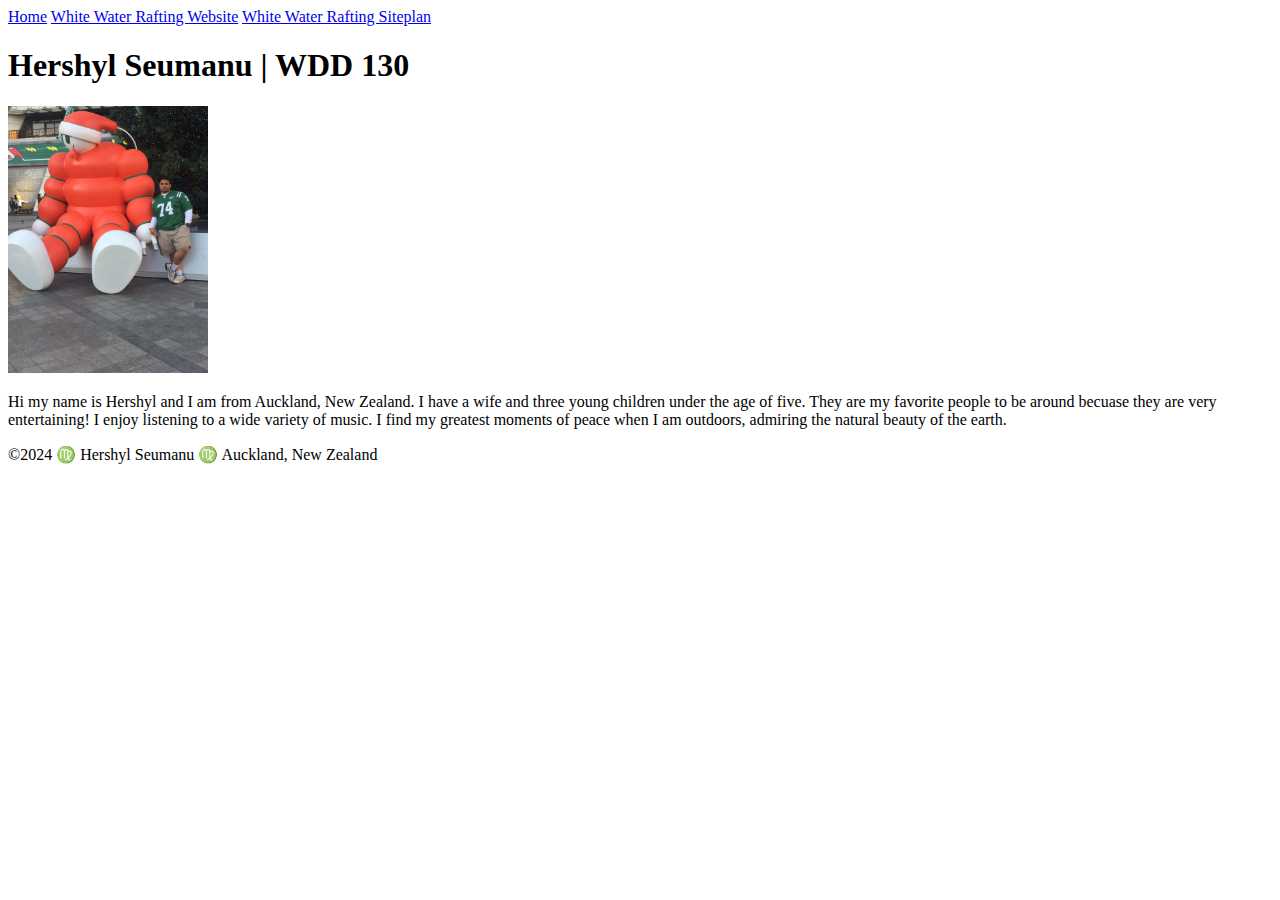
==== index.html @ 5e083891 "first commit" ====
<!DOCTYPE html>
<html lang="en-US">
    <head>
        <meta charset="utf-8">
        <meta name="viewport" content="width=device-width,initial-scale=1.0">        
        <title>Hershyl Seumanu | WDD130</title>
    </head>
    <body> 
        <header>
            <nav>
                <a href="#">Home</a>
                <a href="wwr/">White Water Rafting Website</a>
                <a href="wwr/site-plan-rafting.html">White Water Rafting Siteplan</a>
            </nav>
        </header>
        <main>
            <h1>Hershyl Seumanu | WDD 130</h1>
            <img src="images/profile.JPG" alt="Hershyl" width="200">
            <p>Hi my name is Hershyl and I am from Auckland, New Zealand. I have a wife and three young children under the age of five. They are my favorite people to be around becuase they are very entertaining!
                I enjoy listening to a wide variety of music. I find my greatest moments of peace when I am outdoors, admiring the natural beauty of the earth. 
        </main>
        <footer>
            <p>©2024 ♍ Hershyl Seumanu ♍ Auckland, New Zealand</p>
        </footer>           
    </body>
</html>
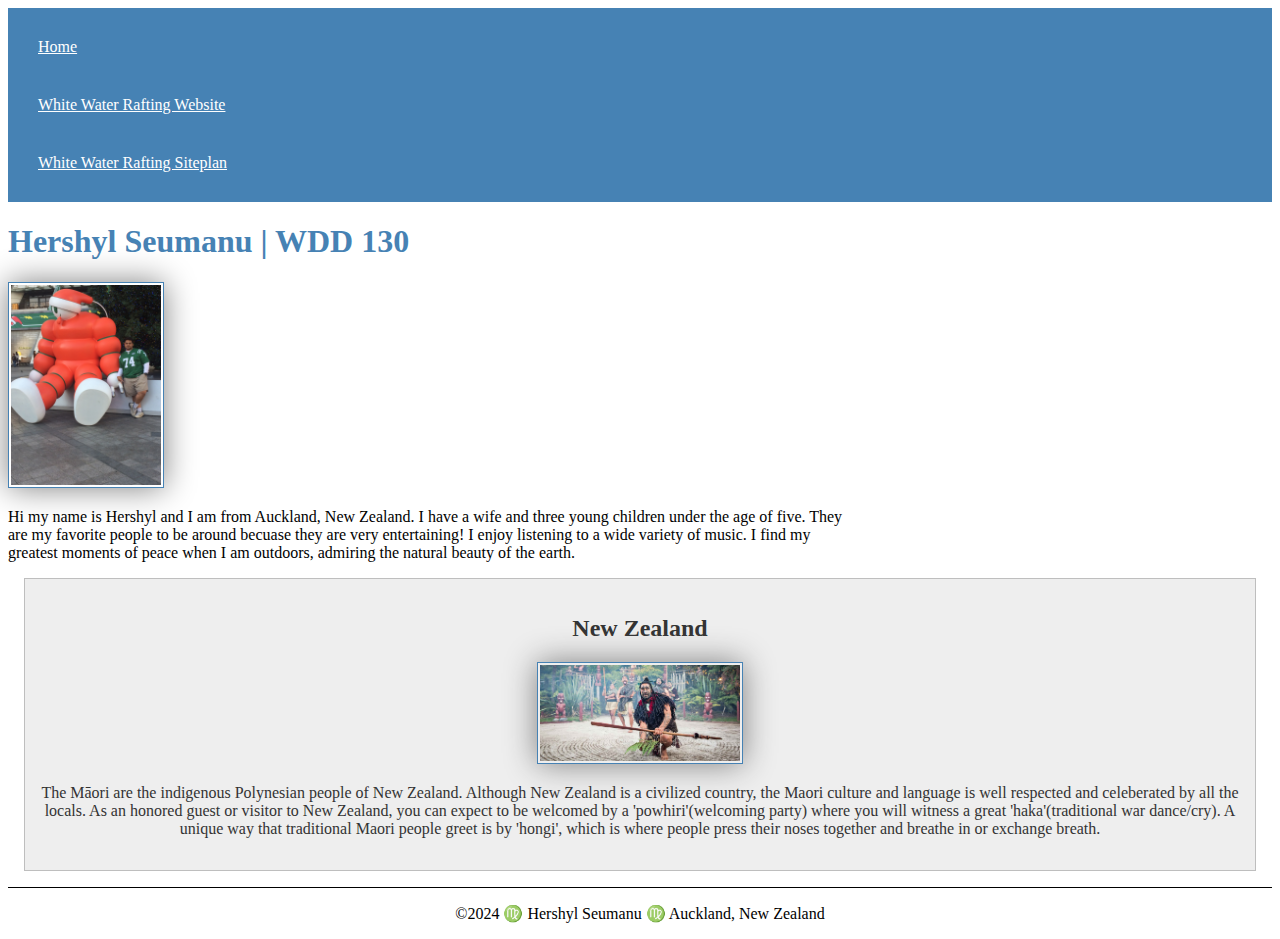
==== commit 58de1f16: "Enhance course page" ====
--- a/index.html
+++ b/index.html
@@ -1,26 +1,37 @@
 <!DOCTYPE html>
 <html lang="en-US">
-    <head>
-        <meta charset="utf-8">
-        <meta name="viewport" content="width=device-width,initial-scale=1.0">        
-        <title>Hershyl Seumanu | WDD130</title>
-    </head>
-    <body> 
-        <header>
-            <nav>
-                <a href="#">Home</a>
-                <a href="wwr/">White Water Rafting Website</a>
-                <a href="wwr/site-plan-rafting.html">White Water Rafting Siteplan</a>
-            </nav>
-        </header>
-        <main>
-            <h1>Hershyl Seumanu | WDD 130</h1>
-            <img src="images/profile.JPG" alt="Hershyl" width="200">
-            <p>Hi my name is Hershyl and I am from Auckland, New Zealand. I have a wife and three young children under the age of five. They are my favorite people to be around becuase they are very entertaining!
-                I enjoy listening to a wide variety of music. I find my greatest moments of peace when I am outdoors, admiring the natural beauty of the earth. 
-        </main>
-        <footer>
-            <p>©2024 ♍ Hershyl Seumanu ♍ Auckland, New Zealand</p>
-        </footer>           
-    </body>
+
+<head>
+    <meta charset="utf-8">
+    <meta name="viewport" content="width=device-width,initial-scale=1.0">        
+    <title>Hershyl Seumanu | WDD130</title>
+    <meta name="description" content="Hershyl Seumanu, WDD130, White Water Rafting">
+    <meta name="author" content="Hershyl Seumanu">
+    <link rel="stylesheet" href="styles/styles.css">
+</head>
+
+<body> 
+    <header>
+        <nav>
+            <a href="#">Home</a>
+            <a href="wwr/">White Water Rafting Website</a>
+            <a href="wwr/site-plan-rafting.html">White Water Rafting Siteplan</a>
+        </nav>
+    </header>
+    <main>
+        <h1>Hershyl Seumanu | WDD 130</h1>
+        <img src="images/profile.JPG" alt="Hershyl" width="200">
+        <p>Hi my name is Hershyl and I am from Auckland, New Zealand. I have a wife and three young children under the age of five. They are my favorite people to be around becuase they are very entertaining!
+            I enjoy listening to a wide variety of music. I find my greatest moments of peace when I am outdoors, admiring the natural beauty of the earth. 
+    </main>
+    <aside>
+        <h2>New Zealand</h2>
+        <img src="images/nz-maori.jpg" alt="Maori Culture" >
+        <p>The Māori are the indigenous Polynesian people of New Zealand. Although New Zealand is a civilized country, the Maori culture and language is well respected and celeberated by all the locals. As an honored guest or visitor to New Zealand, you can expect to be welcomed by a 'powhiri'(welcoming party) where you will witness a great 'haka'(traditional war dance/cry). A unique way that traditional Maori people greet is by 'hongi', which is where people press their noses together and breathe in or exchange breath.</p>
+    </aside>
+    <footer>
+        <p>©2024 ♍ Hershyl Seumanu ♍ Auckland, New Zealand</p>
+    </footer>           
+</body>
+
 </html>--- a/styles/styles.css
+++ b/styles/styles.css
@@ -0,0 +1,55 @@
+nav {
+    background-color: steelblue;
+    padding: 10px;
+}
+
+nav a {
+    color: white;
+    display: block;
+    padding: 20px;
+}
+
+h1 {
+    color: steelblue;
+}
+
+img {
+    width: 150px;
+    height: auto;
+    border: 1px solid steelblue;
+    padding: 2px;
+    box-shadow: 0 0 30px gray;
+}
+
+p {
+    padding: 0;
+}
+
+main {
+    max-width: 840px;
+}
+
+main img {
+    width: 150px;
+    height: auto;
+}
+
+aside {
+    margin: 1em;
+    border: 1px solid rgba(0, 0, 0, 0.2);
+    padding: 1em;
+    background-color: #eee;
+    color: #333;
+    text-align: center;
+}
+
+aside img {
+    width: 200px;
+    height: auto;
+}
+
+footer {
+    margin-top: 1em;
+    border-top: 1px solid #000;
+    text-align: center;
+}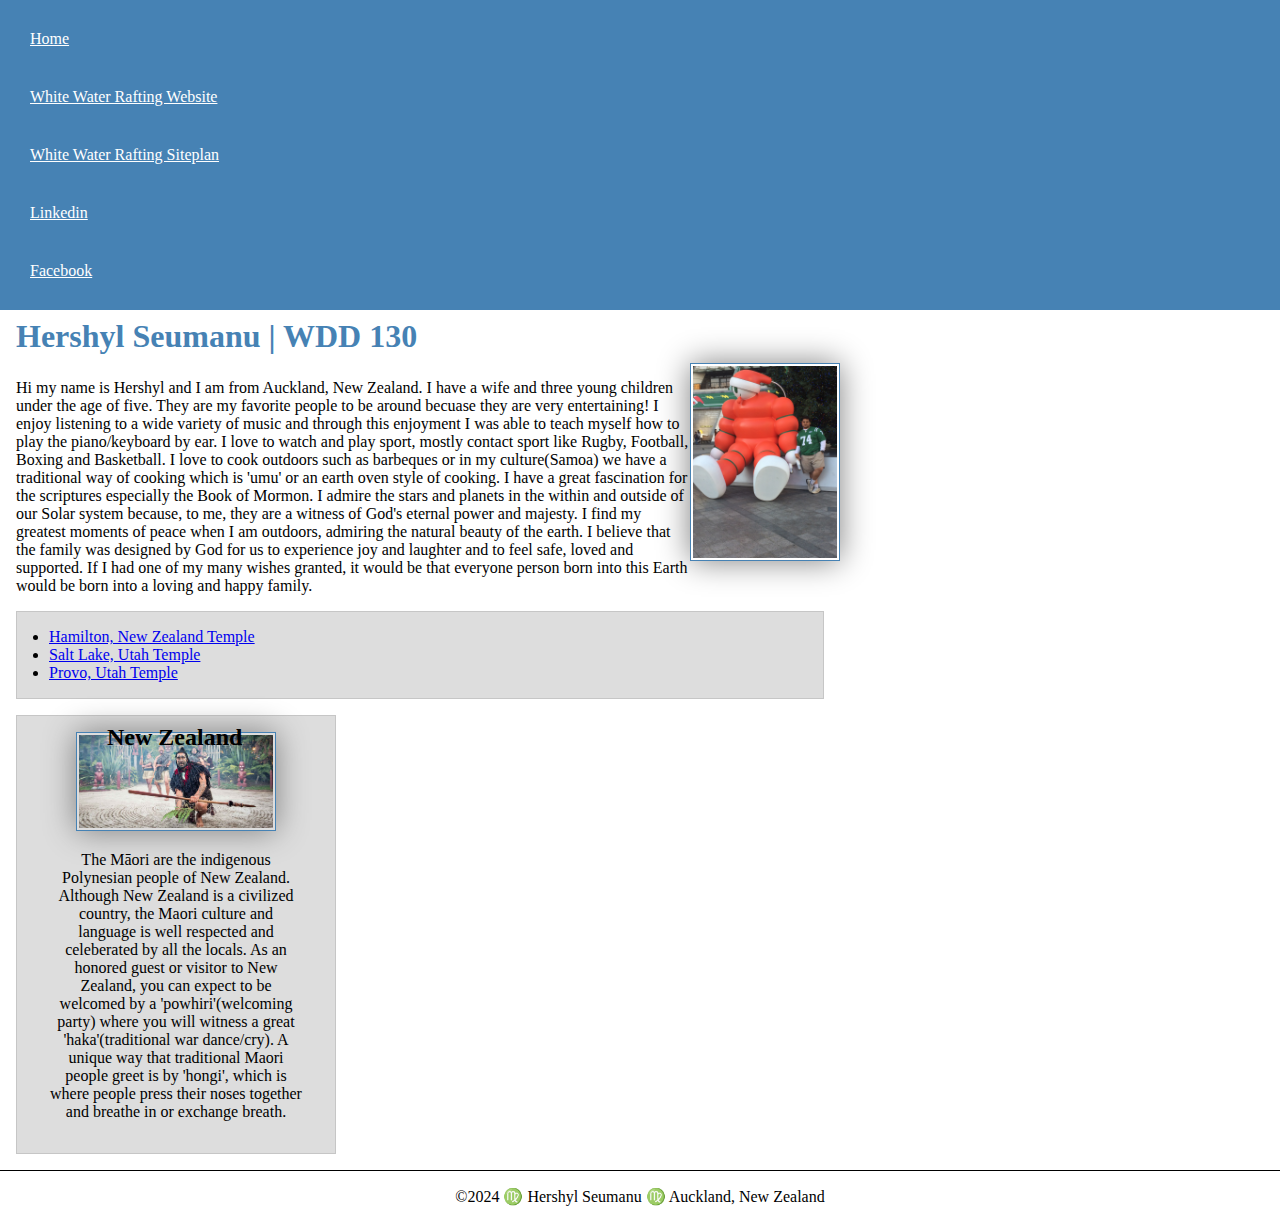
==== commit 1d372f7f: "index page updated 26/09/2023" ====
--- a/index.html
+++ b/index.html
@@ -16,15 +16,26 @@
             <a href="#">Home</a>
             <a href="wwr/">White Water Rafting Website</a>
             <a href="wwr/site-plan-rafting.html">White Water Rafting Siteplan</a>
+            <a href="https://linkedin.com">Linkedin</a>
+            <a href="https://facebook.com">Facebook</a>
         </nav>
     </header>
     <main>
         <h1>Hershyl Seumanu | WDD 130</h1>
         <img src="images/profile.JPG" alt="Hershyl" width="200">
         <p>Hi my name is Hershyl and I am from Auckland, New Zealand. I have a wife and three young children under the age of five. They are my favorite people to be around becuase they are very entertaining!
-            I enjoy listening to a wide variety of music. I find my greatest moments of peace when I am outdoors, admiring the natural beauty of the earth. 
+            I enjoy listening to a wide variety of music and through this enjoyment I was able to teach myself how to play the piano/keyboard by ear. I love to watch and play sport, mostly contact sport like Rugby, Football, Boxing and Basketball.
+            I love to cook outdoors such as barbeques or in my culture(Samoa) we have a traditional way of cooking which is 'umu' or an earth oven style of cooking.
+            I have a great fascination for the scriptures especially the Book of Mormon. I admire the stars and planets in the within and outside of our Solar system because, to me, they are a witness of God's eternal power and majesty.
+            I find my greatest moments of peace when I am outdoors, admiring the natural beauty of the earth. I believe that the family was designed by God for us to experience joy and laughter and to feel safe, loved and supported.
+            If I had one of my many wishes granted, it would be that everyone person born into this Earth would be born into a loving and happy family.
+        <ul class="box indent">
+            <li><a href="https://www.churchofjesuschrist.org/temples/details/hamilton-new-zealand-temple?lang=eng" target="_blank">Hamilton, New Zealand Temple</a></li>
+            <li><a href="https://www.churchofjesuschrist.org/temples/details/salt-lake-temple?lang=eng" target="_blank">Salt Lake, Utah Temple</a></li>
+            <li><a href="https://www.churchofjesuschrist.org/temples/details/provo-utah-temple?lang=eng" target="_blank">Provo, Utah Temple</a></li>
+        </ul> 
     </main>
-    <aside>
+    <aside class="box">
         <h2>New Zealand</h2>
         <img src="images/nz-maori.jpg" alt="Maori Culture" >
         <p>The Māori are the indigenous Polynesian people of New Zealand. Although New Zealand is a civilized country, the Maori culture and language is well respected and celeberated by all the locals. As an honored guest or visitor to New Zealand, you can expect to be welcomed by a 'powhiri'(welcoming party) where you will witness a great 'haka'(traditional war dance/cry). A unique way that traditional Maori people greet is by 'hongi', which is where people press their noses together and breathe in or exchange breath.</p>
@@ -33,5 +44,5 @@
         <p>©2024 ♍ Hershyl Seumanu ♍ Auckland, New Zealand</p>
     </footer>           
 </body>
-
+<!-- 21/09/2023 -->
 </html>--- a/styles/styles.css
+++ b/styles/styles.css
@@ -1,3 +1,9 @@
+* {
+    margin: 0;
+    padding: 0;
+    box-sizing: border-box;
+}
+
 nav {
     background-color: steelblue;
     padding: 10px;
@@ -11,6 +17,8 @@
 
 h1 {
     color: steelblue;
+    padding: .5rem;
+    padding-left: 1rem;
 }
 
 img {
@@ -32,15 +40,22 @@
 main img {
     width: 150px;
     height: auto;
+    float: right;
+}
+
+p {
+    margin: 1rem;
 }
 
 aside {
-    margin: 1em;
+    width: 20rem;
+    margin: 1rem;
     border: 1px solid rgba(0, 0, 0, 0.2);
-    padding: 1em;
+    padding: 1rem;
     background-color: #eee;
     color: #333;
     text-align: center;
+    position: relative;
 }
 
 aside img {
@@ -48,8 +63,27 @@
     height: auto;
 }
 
+aside h2 {
+    position: absolute;
+    left: 90px;
+    bottom: 402px;
+}
+
 footer {
-    margin-top: 1em;
+    margin-top: 1rem;
     border-top: 1px solid #000;
     text-align: center;
+}
+
+/* Class Selector */
+.box {
+    margin: 1rem;
+    border: 1px solid rgba(0, 0, 0, .1);
+    padding: 1rem;
+    background-color: #ddd;
+    color: #000;
+}
+
+.indent {
+    padding-left: 2rem;
 }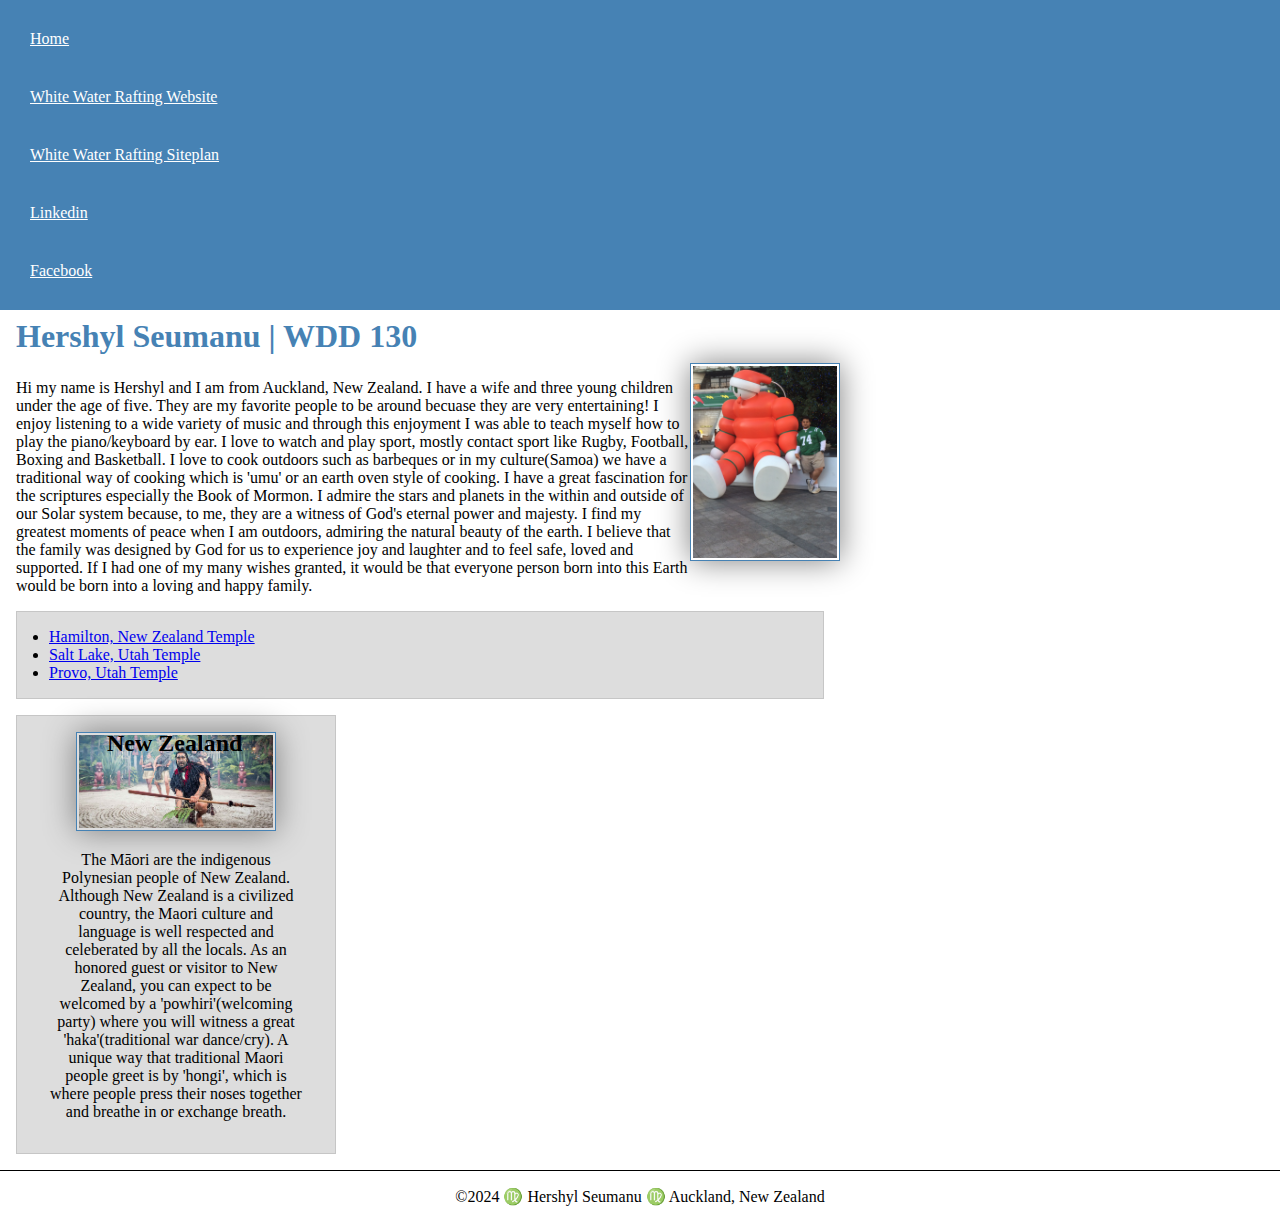
==== commit a67c9b3c: "space added to WDD' '130. CSS comment taken out" ====
--- a/index.html
+++ b/index.html
@@ -4,7 +4,7 @@
 <head>
     <meta charset="utf-8">
     <meta name="viewport" content="width=device-width,initial-scale=1.0">        
-    <title>Hershyl Seumanu | WDD130</title>
+    <title>Hershyl Seumanu | WDD 130</title>
     <meta name="description" content="Hershyl Seumanu, WDD130, White Water Rafting">
     <meta name="author" content="Hershyl Seumanu">
     <link rel="stylesheet" href="styles/styles.css">
--- a/styles/styles.css
+++ b/styles/styles.css
@@ -66,7 +66,7 @@
 aside h2 {
     position: absolute;
     left: 90px;
-    bottom: 402px;
+    bottom: 396px;
 }
 
 footer {
@@ -75,7 +75,6 @@
     text-align: center;
 }
 
-/* Class Selector */
 .box {
     margin: 1rem;
     border: 1px solid rgba(0, 0, 0, .1);
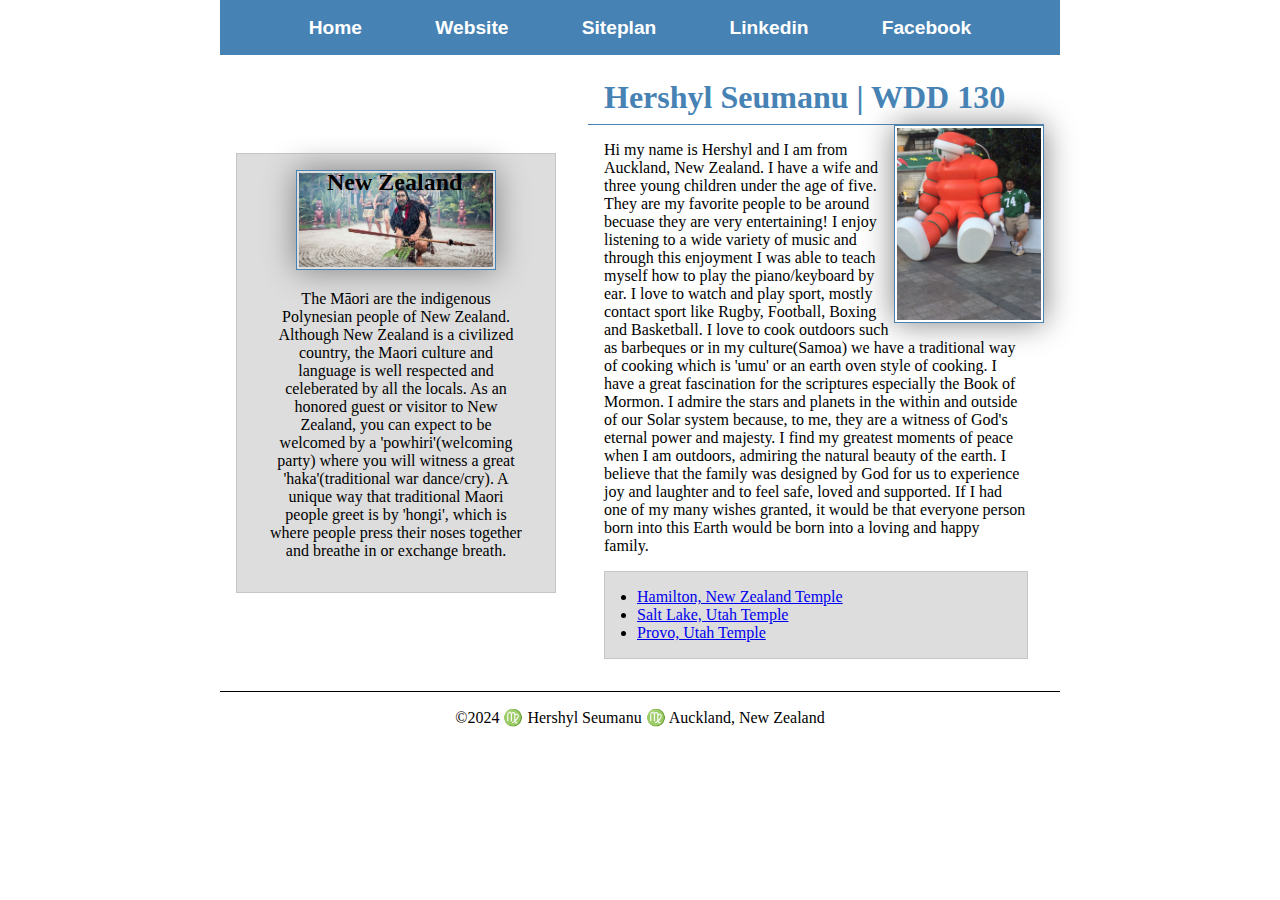
==== commit 81dd09dd: "W04 Assignment: Course Home Layout Update" ====
--- a/index.html
+++ b/index.html
@@ -14,32 +14,34 @@
     <header>
         <nav>
             <a href="#">Home</a>
-            <a href="wwr/">White Water Rafting Website</a>
-            <a href="wwr/site-plan-rafting.html">White Water Rafting Siteplan</a>
+            <a href="wwr/">Website</a>
+            <a href="wwr/site-plan-rafting.html">Siteplan</a>
             <a href="https://linkedin.com">Linkedin</a>
             <a href="https://facebook.com">Facebook</a>
         </nav>
     </header>
-    <main>
-        <h1>Hershyl Seumanu | WDD 130</h1>
-        <img src="images/profile.JPG" alt="Hershyl" width="200">
-        <p>Hi my name is Hershyl and I am from Auckland, New Zealand. I have a wife and three young children under the age of five. They are my favorite people to be around becuase they are very entertaining!
-            I enjoy listening to a wide variety of music and through this enjoyment I was able to teach myself how to play the piano/keyboard by ear. I love to watch and play sport, mostly contact sport like Rugby, Football, Boxing and Basketball.
-            I love to cook outdoors such as barbeques or in my culture(Samoa) we have a traditional way of cooking which is 'umu' or an earth oven style of cooking.
-            I have a great fascination for the scriptures especially the Book of Mormon. I admire the stars and planets in the within and outside of our Solar system because, to me, they are a witness of God's eternal power and majesty.
-            I find my greatest moments of peace when I am outdoors, admiring the natural beauty of the earth. I believe that the family was designed by God for us to experience joy and laughter and to feel safe, loved and supported.
-            If I had one of my many wishes granted, it would be that everyone person born into this Earth would be born into a loving and happy family.
-        <ul class="box indent">
-            <li><a href="https://www.churchofjesuschrist.org/temples/details/hamilton-new-zealand-temple?lang=eng" target="_blank">Hamilton, New Zealand Temple</a></li>
-            <li><a href="https://www.churchofjesuschrist.org/temples/details/salt-lake-temple?lang=eng" target="_blank">Salt Lake, Utah Temple</a></li>
-            <li><a href="https://www.churchofjesuschrist.org/temples/details/provo-utah-temple?lang=eng" target="_blank">Provo, Utah Temple</a></li>
-        </ul> 
-    </main>
-    <aside class="box">
-        <h2>New Zealand</h2>
-        <img src="images/nz-maori.jpg" alt="Maori Culture" >
-        <p>The Māori are the indigenous Polynesian people of New Zealand. Although New Zealand is a civilized country, the Maori culture and language is well respected and celeberated by all the locals. As an honored guest or visitor to New Zealand, you can expect to be welcomed by a 'powhiri'(welcoming party) where you will witness a great 'haka'(traditional war dance/cry). A unique way that traditional Maori people greet is by 'hongi', which is where people press their noses together and breathe in or exchange breath.</p>
-    </aside>
+    <div class="grid">
+        <main>
+            <h1>Hershyl Seumanu | WDD 130</h1>
+            <img src="images/profile.JPG" alt="Hershyl" width="200">
+            <p>Hi my name is Hershyl and I am from Auckland, New Zealand. I have a wife and three young children under the age of five. They are my favorite people to be around becuase they are very entertaining!
+                I enjoy listening to a wide variety of music and through this enjoyment I was able to teach myself how to play the piano/keyboard by ear. I love to watch and play sport, mostly contact sport like Rugby, Football, Boxing and Basketball.
+                I love to cook outdoors such as barbeques or in my culture(Samoa) we have a traditional way of cooking which is 'umu' or an earth oven style of cooking.
+                I have a great fascination for the scriptures especially the Book of Mormon. I admire the stars and planets in the within and outside of our Solar system because, to me, they are a witness of God's eternal power and majesty.
+                I find my greatest moments of peace when I am outdoors, admiring the natural beauty of the earth. I believe that the family was designed by God for us to experience joy and laughter and to feel safe, loved and supported.
+                If I had one of my many wishes granted, it would be that everyone person born into this Earth would be born into a loving and happy family.
+            <ul class="box indent">
+                <li><a href="https://www.churchofjesuschrist.org/temples/details/hamilton-new-zealand-temple?lang=eng" target="_blank">Hamilton, New Zealand Temple</a></li>
+                <li><a href="https://www.churchofjesuschrist.org/temples/details/salt-lake-temple?lang=eng" target="_blank">Salt Lake, Utah Temple</a></li>
+                <li><a href="https://www.churchofjesuschrist.org/temples/details/provo-utah-temple?lang=eng" target="_blank">Provo, Utah Temple</a></li>
+            </ul>    
+        </main>
+        <aside class="box">
+            <h2>New Zealand</h2>
+            <img src="images/nz-maori.jpg" alt="Maori Culture" >
+            <p>The Māori are the indigenous Polynesian people of New Zealand. Although New Zealand is a civilized country, the Maori culture and language is well respected and celeberated by all the locals. As an honored guest or visitor to New Zealand, you can expect to be welcomed by a 'powhiri'(welcoming party) where you will witness a great 'haka'(traditional war dance/cry). A unique way that traditional Maori people greet is by 'hongi', which is where people press their noses together and breathe in or exchange breath.</p>
+        </aside>
+    </div>
     <footer>
         <p>©2024 ♍ Hershyl Seumanu ♍ Auckland, New Zealand</p>
     </footer>           
--- a/styles/styles.css
+++ b/styles/styles.css
@@ -6,19 +6,27 @@
 
 nav {
     background-color: steelblue;
-    padding: 10px;
+    padding: 1rem;
+    display: flex;
+    justify-content: space-evenly;
+    align-items: center;
 }
 
 nav a {
+    display: block;
+    padding: 0.5px;
+    text-decoration: none;
+    font-family: Arial, Helvetica, sans-serif ;
+    font-size: 1.2rem;
+    font-weight: 700;
     color: white;
-    display: block;
-    padding: 20px;
 }
 
 h1 {
     color: steelblue;
     padding: .5rem;
     padding-left: 1rem;
+    border-bottom: 1px solid steelblue;
 }
 
 img {
@@ -34,7 +42,8 @@
 }
 
 main {
-    max-width: 840px;
+    grid-column: 2/3;
+    margin: 1rem;
 }
 
 main img {
@@ -49,13 +58,11 @@
 
 aside {
     width: 20rem;
-    margin: 1rem;
-    border: 1px solid rgba(0, 0, 0, 0.2);
-    padding: 1rem;
-    background-color: #eee;
-    color: #333;
-    text-align: center;
     position: relative;
+    grid-column: 1/2;
+    grid-row: 1/2; 
+    text-align: center;  
+    
 }
 
 aside img {
@@ -75,6 +82,12 @@
     text-align: center;
 }
 
+header, .grid, footer {
+    max-width: 840px;
+    margin: 0 auto;
+}
+
+/* Class Selectors */
 .box {
     margin: 1rem;
     border: 1px solid rgba(0, 0, 0, .1);
@@ -85,4 +98,9 @@
 
 .indent {
     padding-left: 2rem;
+}
+
+.grid{
+    display: grid;
+    align-items: center;
 }